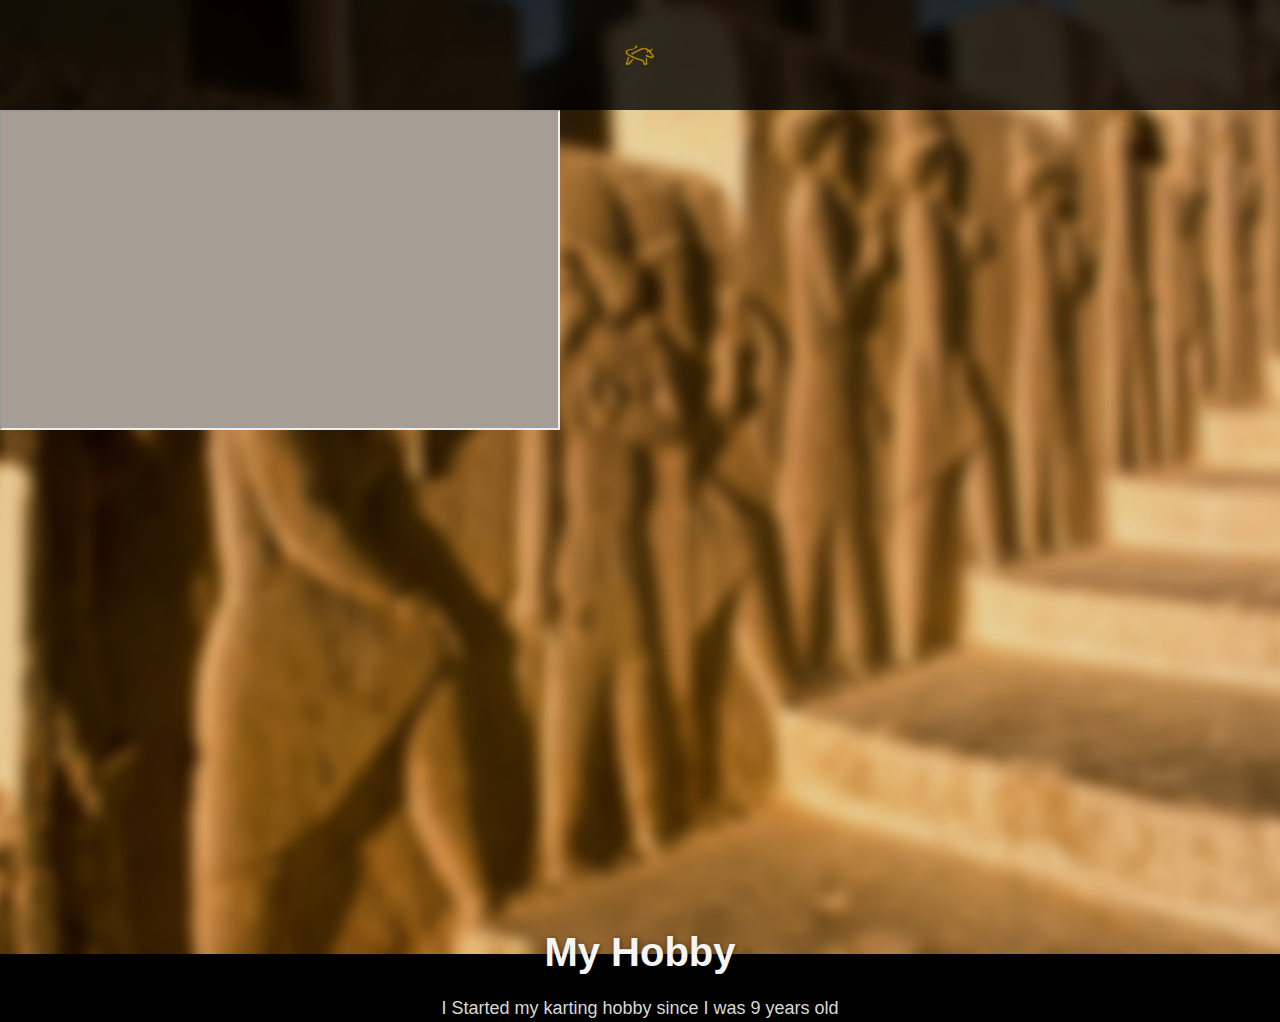
==== Hobby.html @ b9647456 "Updated" ====
<!DOCTYPE html>
<html lang="en">
<link rel="stylesheet" href="main.css">
<head>
    <title>Hobby</title>
    <style>
        * {
            margin: 0;
            padding: 0;
            box-sizing: border-box;
        }

        body, html {
            height: 100%;
            font-family: Arial, sans-serif;
        }

        body {
            background-image: url(image/Parsi.jpeg);
            background-size: 120%;
            background-position: center;
            background-repeat: no-repeat;
            background-color: black;
            color: white;
            animation: backgroundZoom 30s infinite alternate;
        }

        @keyframes backgroundZoom {
            0% {
                background-size: 110%;
            }
            100% {
                background-size: 120%;
            }
        }

        nav {
            display:flex;
            justify-content: space-around;
            padding: 20px 0;
            background-color: rgba(0, 0, 0, 0.8);
        }

        nav a {
            color: white;
            text-decoration: none;
            padding: 5px 10px;
            font-size: 16px;
        }

        nav a:hover {
            background-color: #555;
            border-radius: 3px;
        }

        nav img {
            width: 50px;
        }
        .container {
            text-align: center;
            margin-top: 150px;
            color: whitesmoke;
            justify-content: right;
        }

        h1 {
            font-size: 40px;
            margin-bottom: 20px;
        }

        p {
            font-size: 18px;
            line-height: 1.5;
            margin-bottom: 20px;
            width: 70%;
            margin-left: auto;
            margin-right: auto;
        }

    </style>
</head>
<nav>
    <a href="index.html" class="logo"><img src="image/logo.png" alt="" width="50px"></a>
</nav>
<body>
    
  <iframe class="video-container" width="560px" height="320px" allowfullscreen=true  src="https://youtube.com/embed/mJ8ITMci2Gw">
</iframe>
<div class="container">
    <h1>My Hobby</h1>
    <p>I Started my karting hobby since I was 9 years old</p>
</div>
</body>
---- main.css ----
body {
    background-image: url(image/Parsi.jpeg);
    background-size: cover;
    background-position: center;
    background-repeat: repeat;
    background-attachment: fixed;
    color: #D8D9D7;
    font-family: 'Arial', sans-serif;
    margin: 0;
    padding: 0;
}

html {
    scroll-behavior: smooth;
}
@keyframes zoomIn {
    0% {
        background-size: 170%;
        background-position: center;
    }
    100% {
        background-size: 170%;
        background-position: top right;
    }
}

div, header {
    max-width: 700px;
    margin: 100px auto;
    font-size: 20px;
    color: #A69E94;
    text-shadow: 1px 1px 5px rgba(0, 0, 0, 0.5);
}

p {
    color: #D8D9D7;
    text-shadow: 1px 1px 5px rgba(0, 0, 0, 0.5);
    line-height: 1.6;
}

nav {
    display: flex;
    justify-content: space-between;
    align-items: center;
    background-color: #57370D;
    padding: 10px 70px;
    font-size: 20px;
}

a {
    text-decoration: none;
    color: #FFE998;
    transition: color 0.3s ease;
}

a:hover {
    color: #735A4C;
}

a.logo {
    display: flex;
    justify-content: flex-start;
    padding: 10px;
}

.video-container {
    display: flex;
    justify-content: center;
    overflow: hidden;
    background-color: #A69E94;
    margin-bottom: 500px;
}

.centered {
    margin-left: 70%;
    margin-right: 70%;
}
* {
    box-sizing: border-box;
    margin: 0;
    padding: 0;
}


form {
    background-color: white;
    padding: 30px;
    border-radius: 10px;
    box-shadow: 0 8px 16px rgba(0, 0, 0, 0.15);
    width: 400px;
    display: flex;
    flex-direction: column;
    gap: 20px;
}

label {
    font-size: 16px;
    color: #333;
    font-weight: 500;
    margin-bottom: 8px;
}

input[type="text"],
input[type="email"],
input[type="date"],
input[type="datetime-local"] {
    padding: 12px;
    font-size: 14px;
    width: 100%;
    border: 1px solid #ddd;
    border-radius: 6px;
    transition: border-color 0.3s ease, box-shadow 0.3s ease;
}

input[type="submit"] {
    background: linear-gradient(135deg, #f06d06, #4a90e2);
    color: white;
    font-size: 16px;
    padding: 12px;
    border: none;
    border-radius: 6px;
    cursor: pointer;
    transition:  0.3s ease, transform 0.2s ease;
}

input[type="submit"]:hover {
    background: linear-gradient(135deg, #4a90e2, #f06d06);
    transform: translateY(-2px);
}

input[type="checkbox"] {
    accent-color: #f06d06;
    cursor: pointer;
}
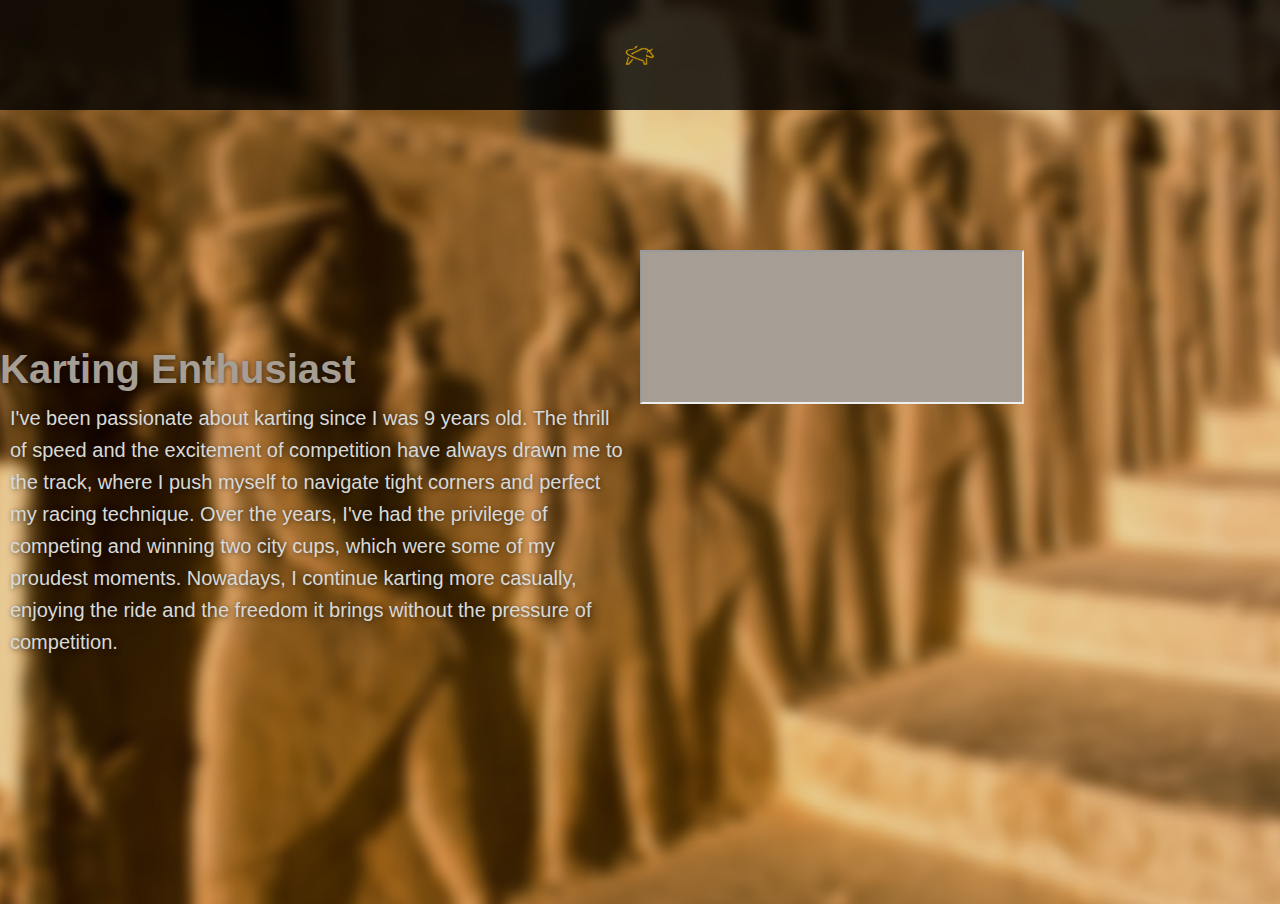
==== commit bd478e7a: "Changed the Hobby sections and contact form margin" ====
--- a/Hobby.html
+++ b/Hobby.html
@@ -10,9 +10,35 @@
             box-sizing: border-box;
         }
 
-        body, html {
+        body {
+            width: 100%;
             height: 100%;
-            font-family: Arial, sans-serif;
+            margin: 0;
+            padding: 0;
+            border: 0
+        }
+
+        .main {
+            display: flex;
+            justify-content: center;
+            align-items: center;
+        }
+
+        .section {
+            width: 50%;
+            height: 100%;
+        }
+        .left.section {
+            text-align: left;
+            color: whitesmoke;
+            justify-content: space-around;
+        }
+
+
+        iframe {
+            width: 60%;
+            height: 60%;
+            margin-top: 21.875%;
         }
 
         body {
@@ -56,26 +82,6 @@
         nav img {
             width: 50px;
         }
-        .container {
-            text-align: center;
-            margin-top: 150px;
-            color: whitesmoke;
-            justify-content: right;
-        }
-
-        h1 {
-            font-size: 40px;
-            margin-bottom: 20px;
-        }
-
-        p {
-            font-size: 18px;
-            line-height: 1.5;
-            margin-bottom: 20px;
-            width: 70%;
-            margin-left: auto;
-            margin-right: auto;
-        }
 
     </style>
 </head>
@@ -83,11 +89,25 @@
     <a href="index.html" class="logo"><img src="image/logo.png" alt="" width="50px"></a>
 </nav>
 <body>
-    
-  <iframe class="video-container" width="560px" height="320px" allowfullscreen=true  src="https://youtube.com/embed/mJ8ITMci2Gw">
-</iframe>
-<div class="container">
-    <h1>My Hobby</h1>
-    <p>I Started my karting hobby since I was 9 years old</p>
+
+    <main class='main'>
+
+        <section class='left section'>
+            <div style="text-align: left; margin: 0; padding: 0;">
+                <h1 style="margin-bottom: 10px; padding: 0;">Karting Enthusiast</h1>
+                <p style="margin: 10px; padding: 0;">I've been passionate about karting since I was 9 years old. The thrill of speed and the excitement of
+                competition have always drawn me to the track, where I push myself to navigate tight corners and perfect
+                my racing technique. Over the years, I've had the privilege of competing and winning two city cups, which
+                were some of my proudest moments. Nowadays, I continue karting more casually, enjoying the ride and the
+                freedom it brings without the pressure of competition.</p>
+        </section>
+
+        <section class='right section'>
+
+            <iframe class="video-container" width="56px" height="32px" allowfullscreen=true src='https://youtube.com/embed/mJ8ITMci2Gw' controls></video>
+            </iframe>
+        </section>
+
+    </main>
 </div>
 </body>--- a/main.css
+++ b/main.css
@@ -91,6 +91,7 @@
     display: flex;
     flex-direction: column;
     gap: 20px;
+    margin-left: 140px;
 }
 
 label {
@@ -113,7 +114,7 @@
 }
 
 input[type="submit"] {
-    background: linear-gradient(135deg, #f06d06, #4a90e2);
+    background: linear-gradient(135deg, #f06d06, #735A4C);
     color: white;
     font-size: 16px;
     padding: 12px;
@@ -124,7 +125,7 @@
 }
 
 input[type="submit"]:hover {
-    background: linear-gradient(135deg, #4a90e2, #f06d06);
+    background: linear-gradient(135deg, #A69E94, #f06d06);
     transform: translateY(-2px);
 }
 
@@ -132,4 +133,5 @@
     accent-color: #f06d06;
     cursor: pointer;
 }
+main
 
